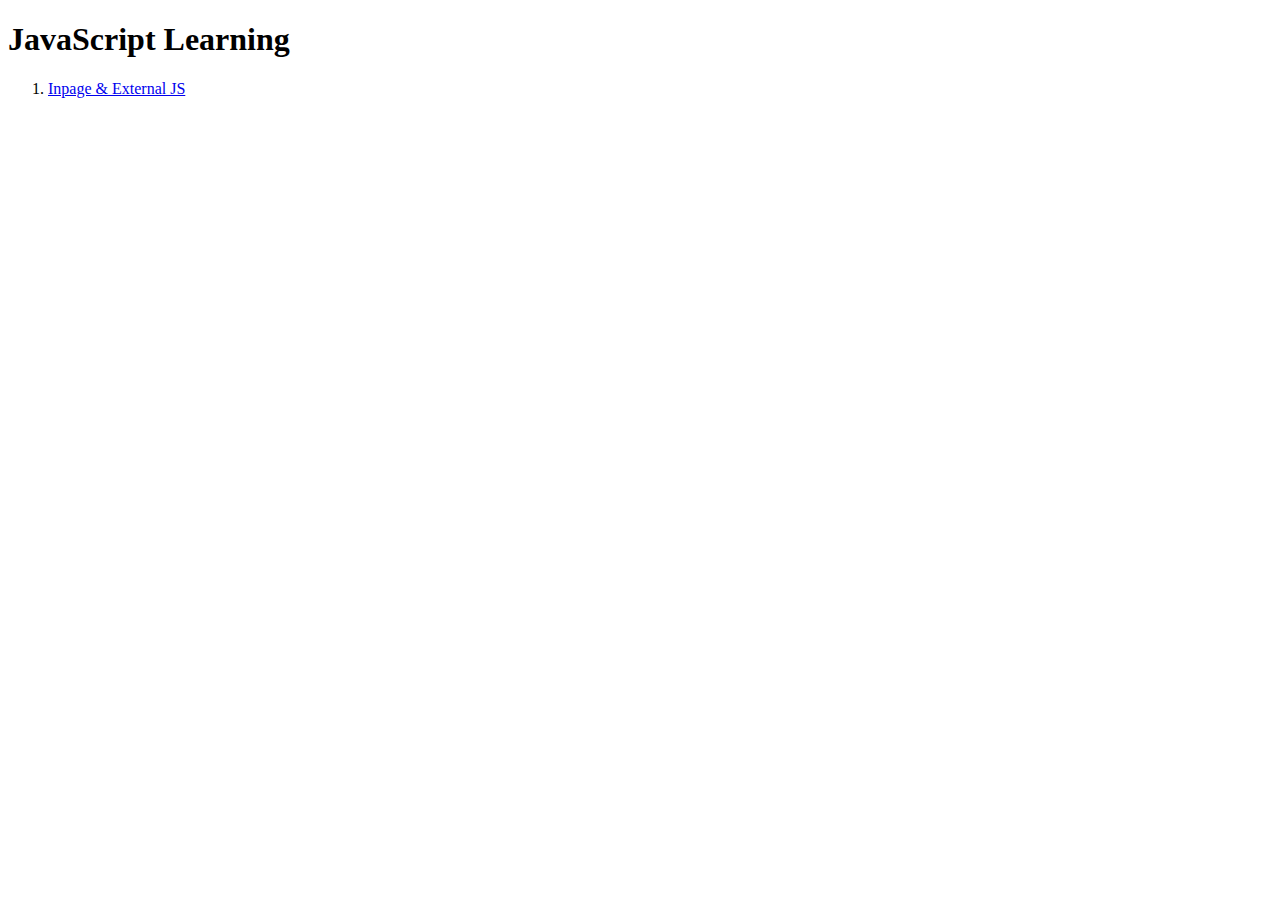
==== index.html @ c6c18dd5 "JavaScript" ====
<!DOCTYPE html>
<html lang="en">

<head>
    <meta charset="UTF-8">
    <meta name="viewport" content="width=device-width, initial-scale=1.0">
    <title>JavaScript Learning</title>
</head>

<body>
    <h1>JavaScript Learning</h1>
    <ol>
        <li>
            <a href="./01_Inpage&ExternalJS/Inpage&Externaljs.html">
                Inpage & External JS
        </li>
    </ol>
    </a>
</body>

</html>
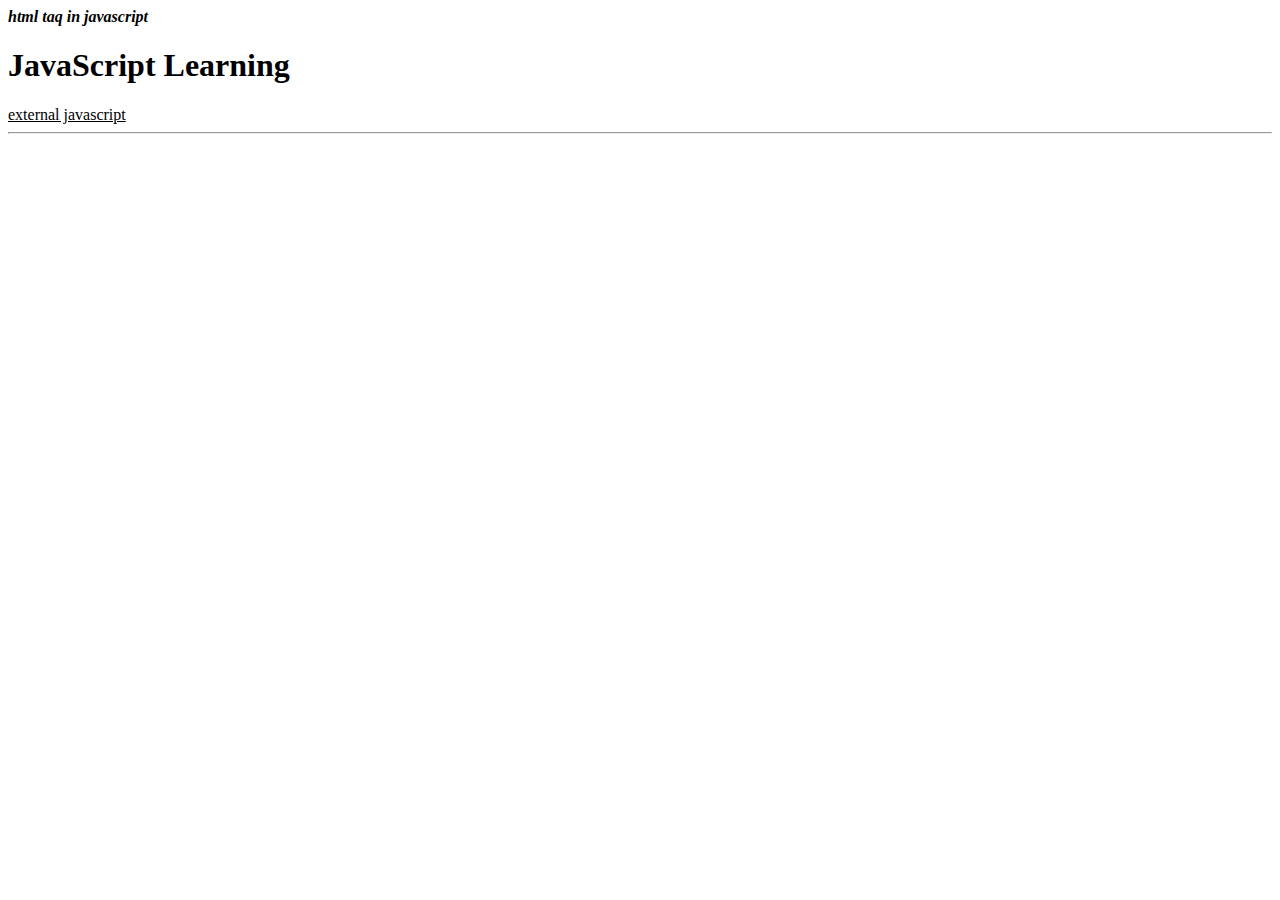
==== commit c98e0505: "JavaScript" ====
--- a/index.html
+++ b/index.html
@@ -5,17 +5,17 @@
     <meta charset="UTF-8">
     <meta name="viewport" content="width=device-width, initial-scale=1.0">
     <title>JavaScript Learning</title>
+    <script>
+        document.write("<i><b>html taq in javascript</b></i>");
+
+    </script>
 </head>
 
 <body>
     <h1>JavaScript Learning</h1>
-    <ol>
-        <li>
-            <a href="./01_Inpage&ExternalJS/Inpage&Externaljs.html">
-                Inpage & External JS
-        </li>
-    </ol>
-    </a>
+
+
+    <script src="./app.js"></script>
 </body>
 
 </html>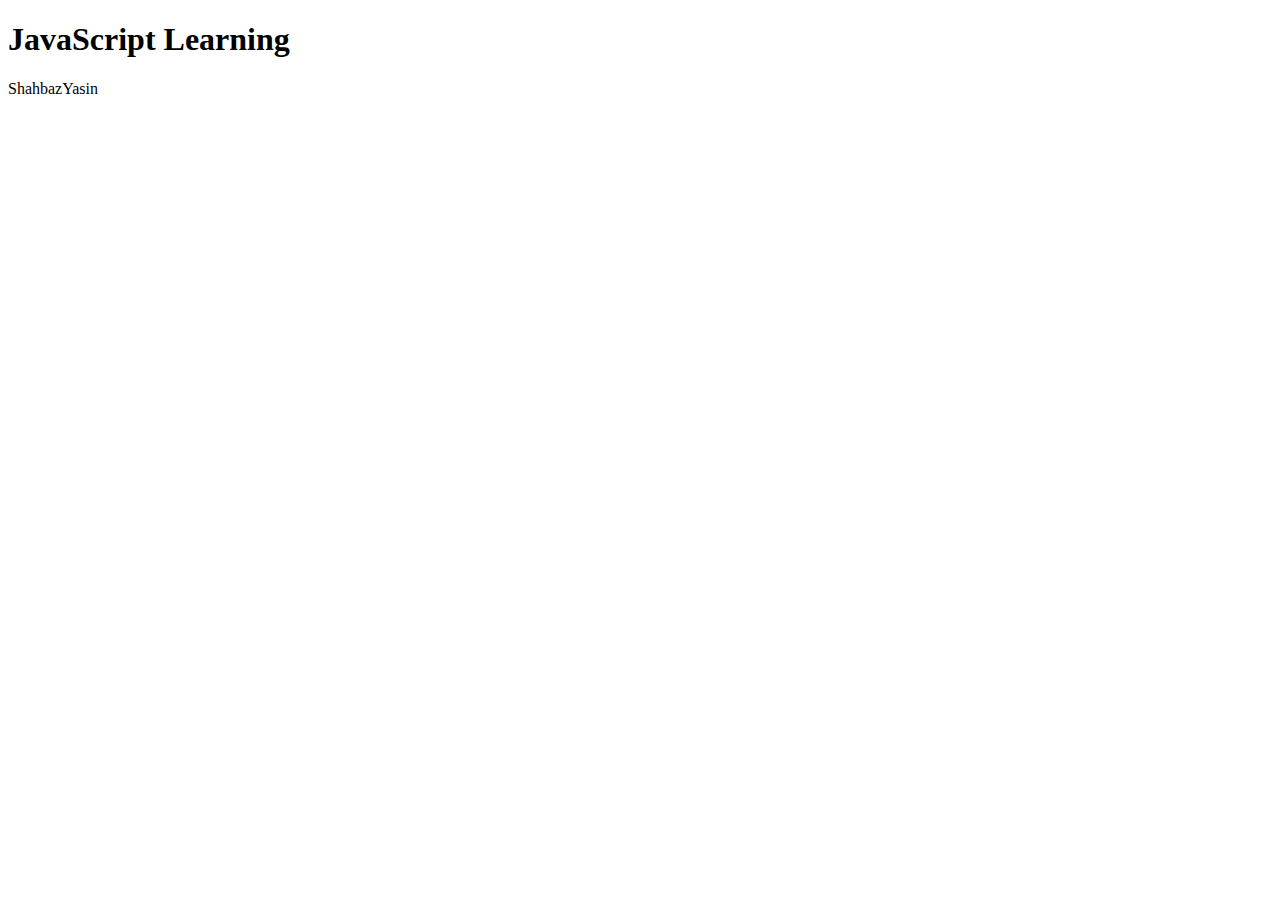
==== commit 0b16b797: "Javascript" ====
--- a/index.html
+++ b/index.html
@@ -6,7 +6,10 @@
     <meta name="viewport" content="width=device-width, initial-scale=1.0">
     <title>JavaScript Learning</title>
     <script>
-        document.write("<i><b>html taq in javascript</b></i>");
+        // document.write("<i><b>html taq in javascript</b></i> <br>"); //this is a single line comment
+        /*document.write('how are you?')
+        document.write('how are you?')
+        document.write('how are you?') */ //this is double line comment
 
     </script>
 </head>
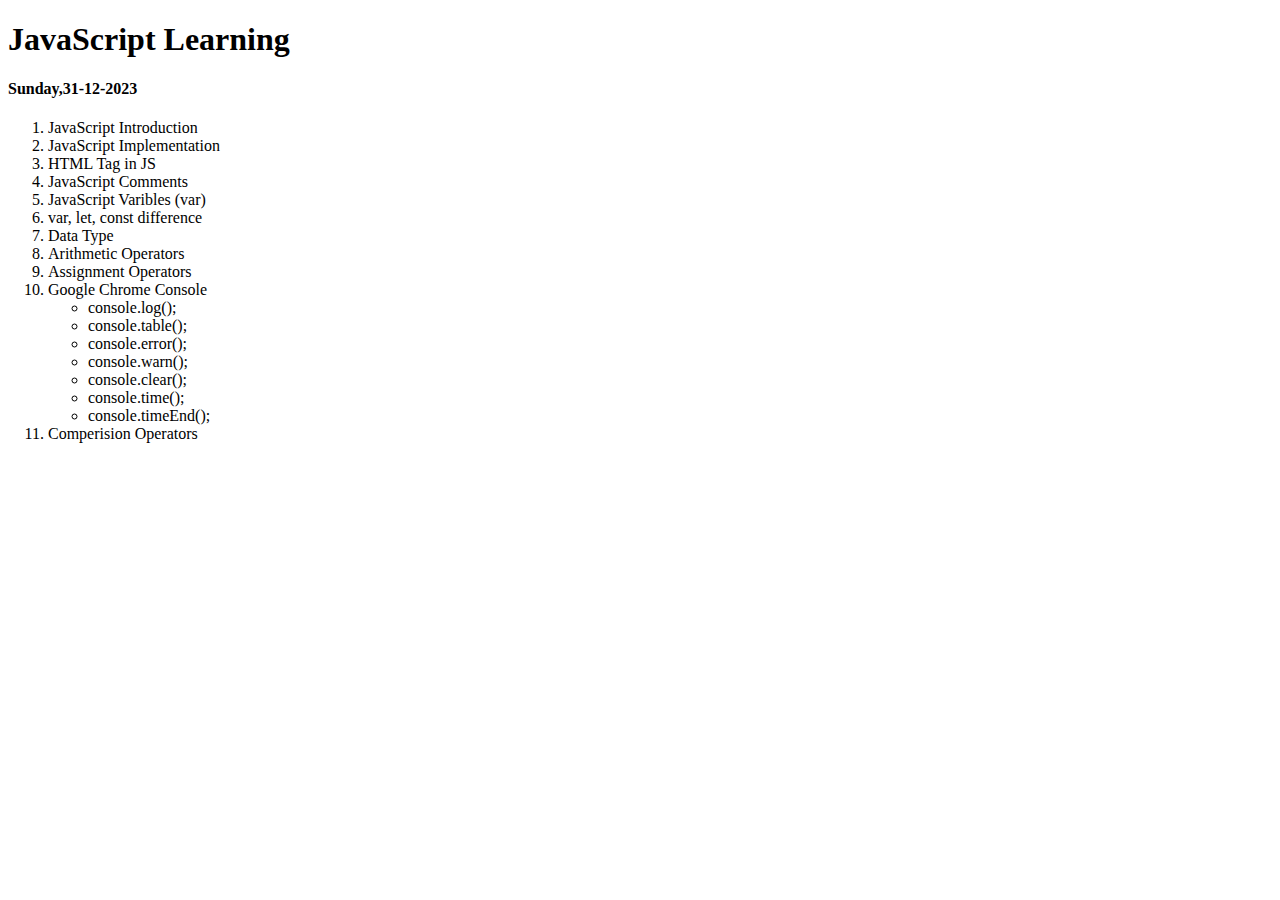
==== commit ec027701: "Javascript" ====
--- a/index.html
+++ b/index.html
@@ -5,6 +5,7 @@
     <meta charset="UTF-8">
     <meta name="viewport" content="width=device-width, initial-scale=1.0">
     <title>JavaScript Learning</title>
+    <link rel="stylesheet" href="style.css">
     <script>
         // document.write("<i><b>html taq in javascript</b></i> <br>"); //this is a single line comment
         /*document.write('how are you?')
@@ -16,9 +17,52 @@
 
 <body>
     <h1>JavaScript Learning</h1>
+    <h4 id="day">Sunday,31-12-2023</h4>
 
 
-    <script src="./app.js"></script>
+    <!-- <table>
+        <tr>
+            <th>Operator</th>
+            <th>Discription</th>
+        </tr>
+    <tr>
+        <td>+</td>
+        <td>Addition</td>
+    </tr>
+    <tr>
+        <td>-</td>
+        <td>Subtraction</td>
+    </tr>
+    <tr>
+        <td>*</td>
+        <td>Multiplication</td>
+    </tr>
+    <tr>
+        <td>**</td>
+        <td>Exponentiation</td>
+    </tr>
+    <tr>
+        <td>/</td>
+        <td>Division</td>
+    </tr>
+    <tr>
+        <td>%</td>
+        <td>Modulus (Remainder)</td>
+    </tr>
+    <tr>
+        <td>++</td>
+        <td>Increment</td>
+    </tr>
+    <tr>
+        <td>--</td>
+        <td>Decrement</td>
+    </tr>
+</table> -->
+
+
+
+
+<script src="./app.js"></script>
 </body>
 
 </html>--- a/style.css
+++ b/style.css
@@ -0,0 +1,9 @@
+table tr td{
+    border: 1px solid black;
+}
+th{
+    border: 1px solid black;
+}
+table{
+    border: 1px solid black;
+}